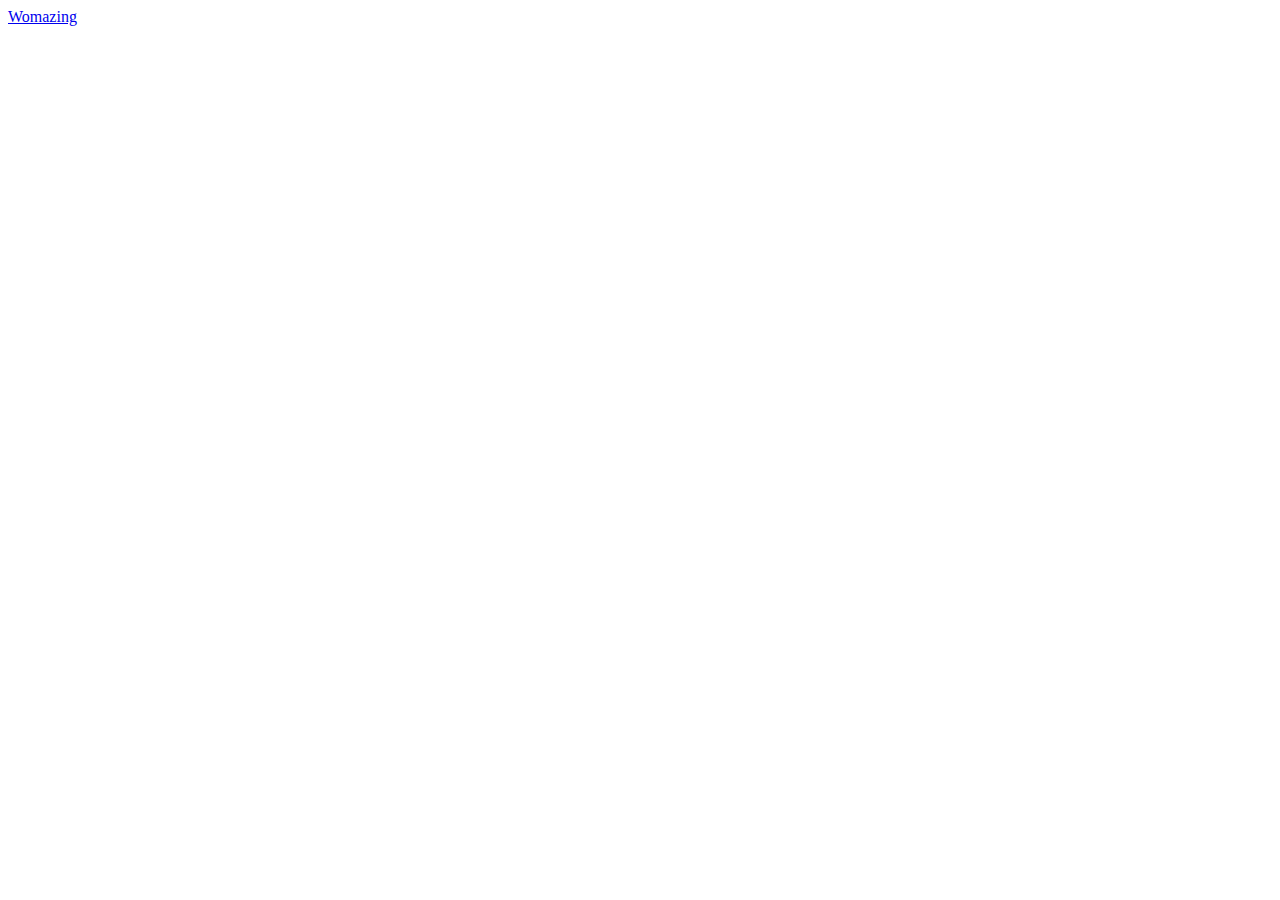
==== index.html @ ea32d201 "added home page" ====
<!DOCTYPE html>
<html lang="en">
<head>
    <meta charset="UTF-8">
    <meta name="viewport" content="width=device-width, initial-scale=1.0">
    <title>Document</title>
</head>
<body>
   <a href="womazing-template/index.html"> Womazing</a>
</body>
</html>
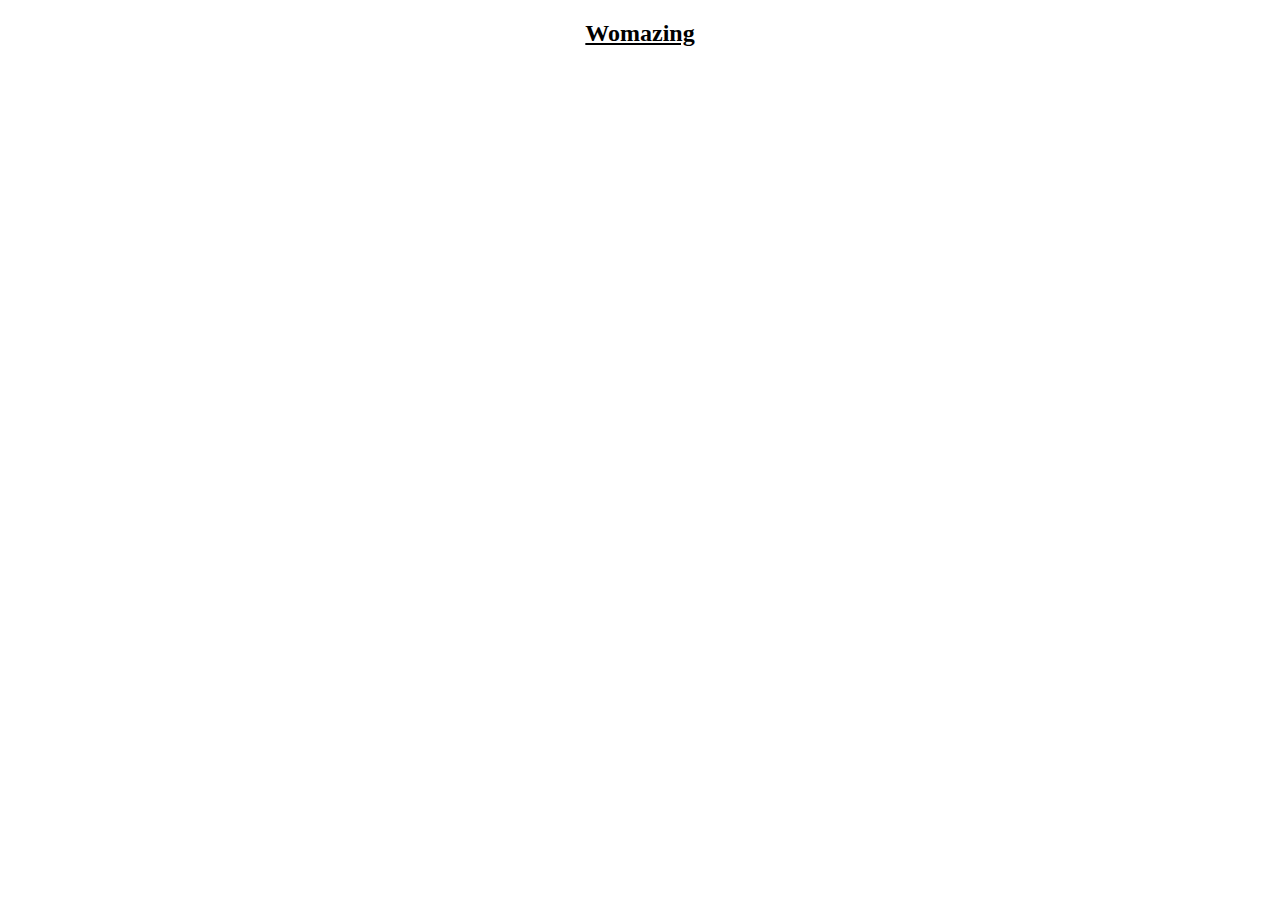
==== commit e0e180b0: "home page style changes" ====
--- a/index.html
+++ b/index.html
@@ -3,9 +3,10 @@
 <head>
     <meta charset="UTF-8">
     <meta name="viewport" content="width=device-width, initial-scale=1.0">
-    <title>Document</title>
+    <link rel="stylesheet" href="style.css">
+    <title>Home Page</title>
 </head>
 <body>
-   <a href="womazing-template/index.html"> Womazing</a>
+   <a href="womazing-template/index.html"><h2>Womazing</h2></a>
 </body>
 </html>--- a/style.css
+++ b/style.css
@@ -0,0 +1,5 @@
+a{
+    text-decoration: underline;
+    color: black;
+    text-align: center;
+}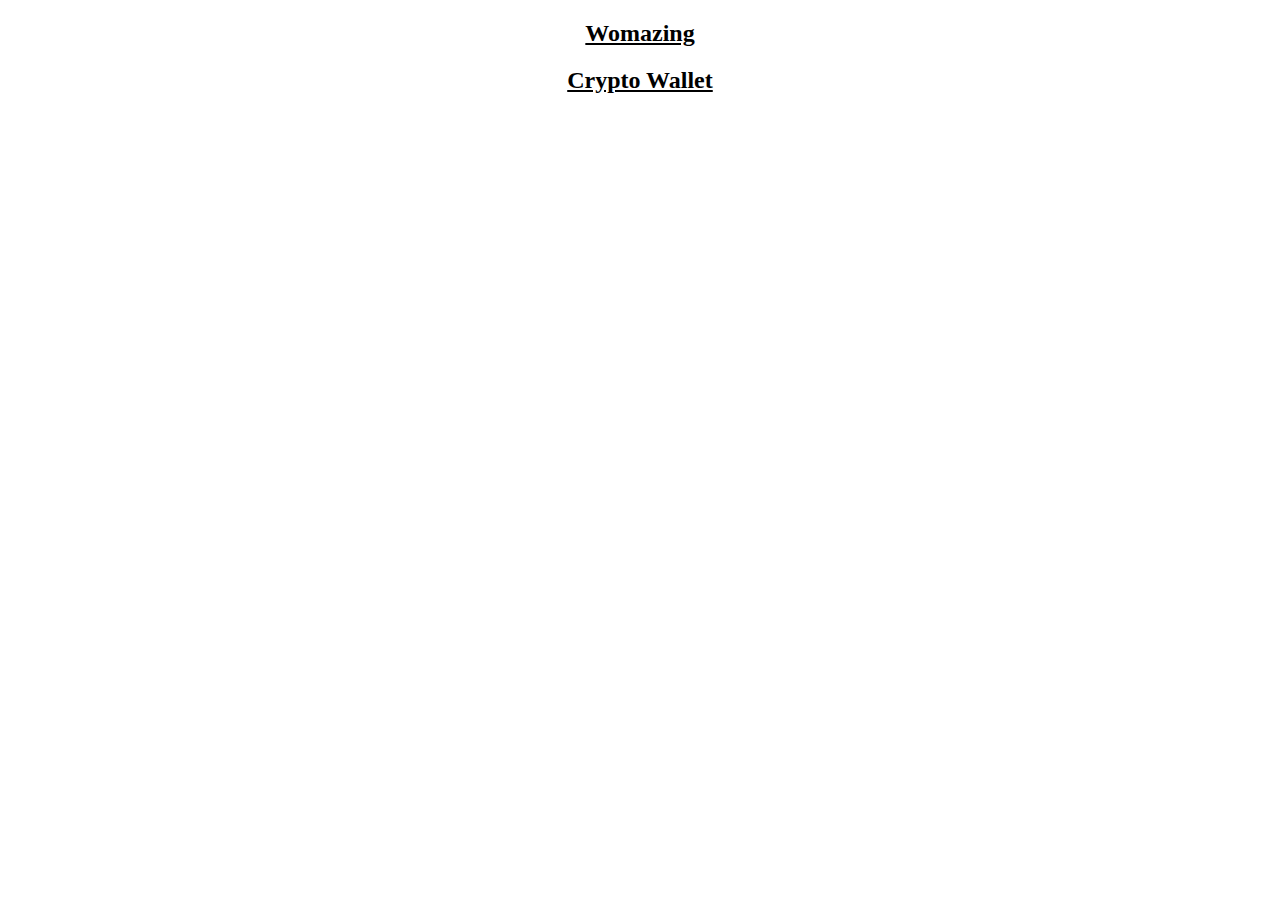
==== commit 80396fb5: "added link to crypto page." ====
--- a/index.html
+++ b/index.html
@@ -8,5 +8,6 @@
 </head>
 <body>
    <a href="womazing-template/index.html"><h2>Womazing</h2></a>
+   <a href="crypto-wallet/index.html"><h2>Crypto Wallet</h2></a>
 </body>
 </html>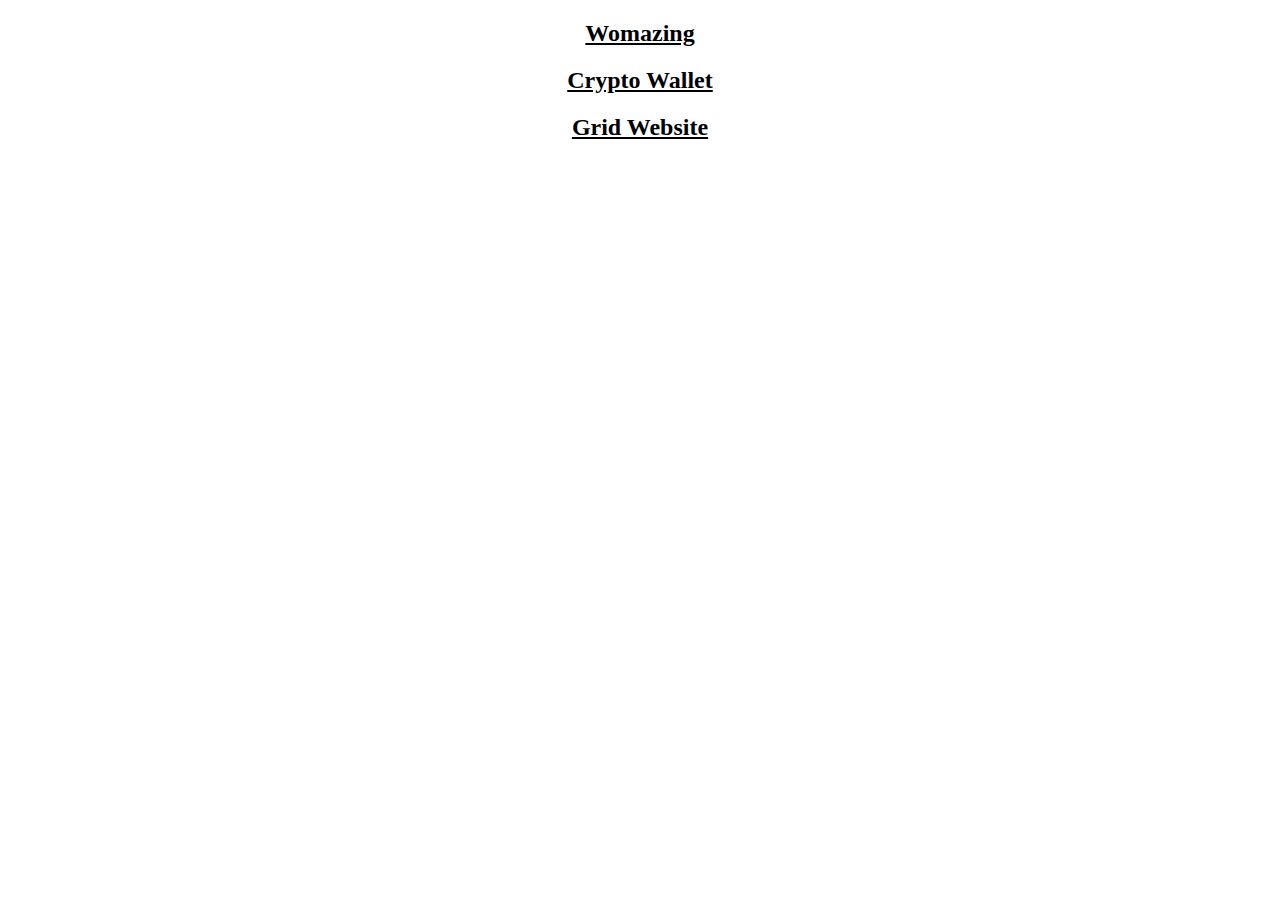
==== commit 22a2f61f: "added link to new template" ====
--- a/index.html
+++ b/index.html
@@ -9,5 +9,6 @@
 <body>
    <a href="womazing-template/index.html"><h2>Womazing</h2></a>
    <a href="crypto-wallet/index.html"><h2>Crypto Wallet</h2></a>
+   <a href="grid-website/index.html"><h2>Grid Website</h2></a>
 </body>
 </html>